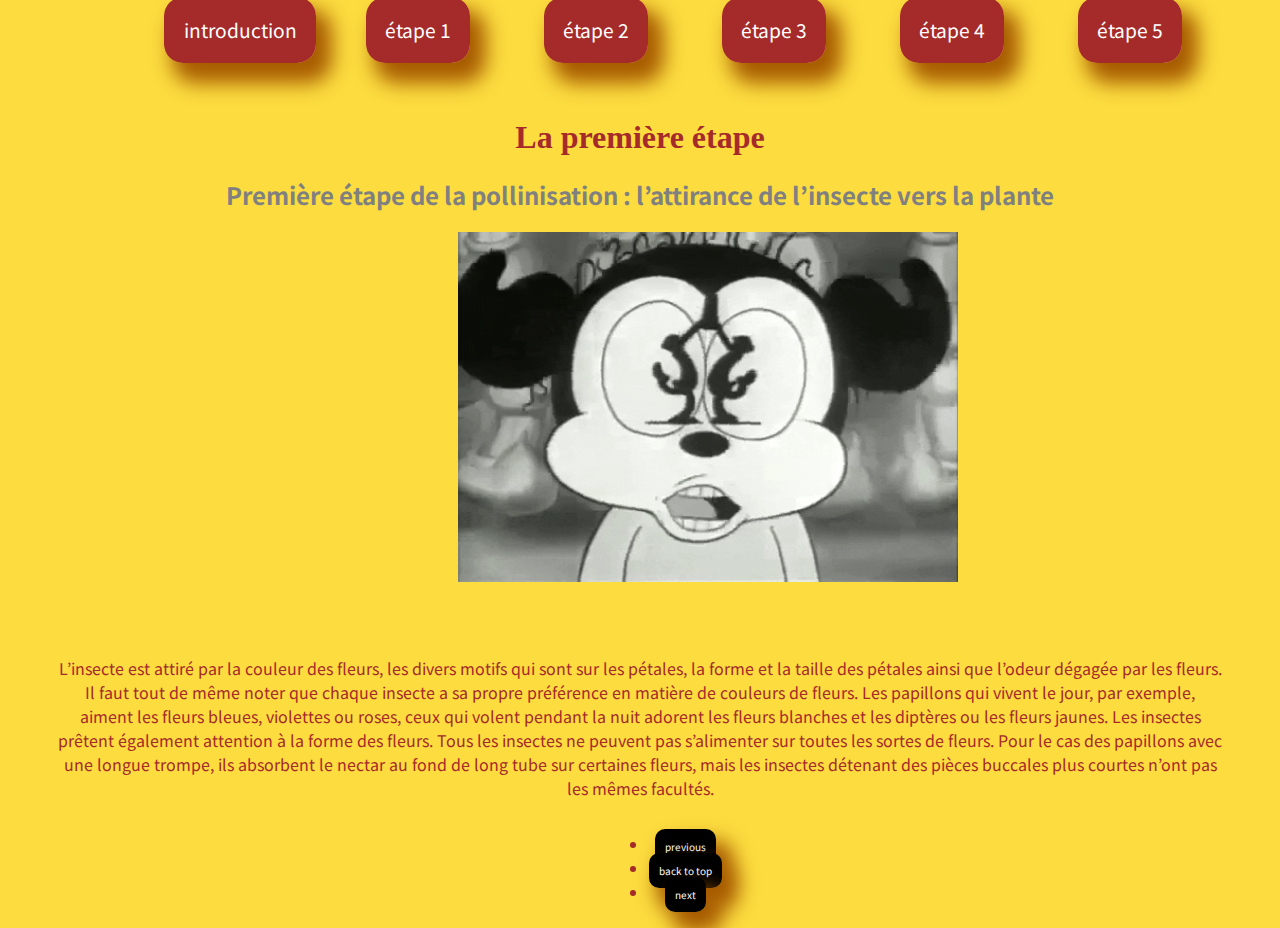
==== index-2.html @ 2dcddb55 "bee-web" ====
<!DOCTYPE html>
<html lang="en" dir="ltr">
  <head>
    <meta charset="utf-8">
  <link rel="stylesheet" href="css/reset.css">
  <link rel="stylesheet" href="css/master.css">
  <link rel="stylesheet" href="css/typo.css">
    <title>La Polinisation</title>
  </head>
  <body>
    <header>
      <nav id="main-menu">
        <ul>
          <li><a href="index.html" class="next-link">introduction</a></li>
          <li><a href="index-2.html"class="next-link">étape 1</a></li>
          <li><a href="index-3.html"class="next-link">étape 2</a></li>
          <li><a href="index-4.html"class="next-link">étape 3</a></li>
          <li><a href="index-5.html"class="next-link">étape 4</a></li>
          <li><a href="index-6.html"class="next-link">étape 5</a></li>
        </ul>
      </nav>

      <h1>La première étape</h1>

      <h2>Première étape de la pollinisation : l’attirance de l’insecte vers la plante </h2>
<div class="flaischer1">
  <div>
<img src="images/fleischer1.gif" alt="fleischer1">
  </div>
</div>


      <p>L’insecte est attiré par la couleur des fleurs, les divers motifs qui sont sur les pétales, la forme et la taille des pétales ainsi que l’odeur dégagée par les fleurs.
        Il faut tout de même noter que chaque insecte a sa propre préférence en matière de couleurs de fleurs.
        Les papillons qui vivent le jour, par exemple, aiment les fleurs bleues, violettes ou roses, ceux qui volent pendant la nuit adorent les fleurs blanches et les diptères ou les fleurs jaunes.
         Les insectes prêtent également attention à la forme des fleurs. Tous les insectes ne peuvent pas s’alimenter sur toutes les sortes de fleurs.
         Pour le cas des papillons avec une longue trompe, ils absorbent le nectar au fond de long tube sur certaines fleurs, mais les insectes détenant des pièces buccales plus courtes n’ont pas les mêmes facultés.</p>

    </header>

    <footer>
      <nav>
        <ul>
          <li><a href="index.html" class="next-link-2"> previous</a></li>
          <li><a href="index.html" class="next-link-2"> back to top</a></li>
          <li><a href="index-2.html" class="next-link-2"> next</a></li>
        </ul>
      </nav>
    </footer>

  </body>
</html>
---- css/master.css ----
@import url('https://fonts.googleapis.com/css2?family=Open+Sans&display=swap');
@import url('https://fonts.googleapis.com/css2?family=Noto+Sans+JP&family=Open+Sans&display=swap');

@font-face {
  font-family: 'Ouroboros-Regular';
  src: url('Ouroboros-Regular.woff2') format('woff2'),
       url('Ouroboros-Regular.woff') format('woff'),
       url('Ouroboros-Regular.ttf') format('truetype');
}

h1 {
  margin-top: 75px;
  text-align: center;
  font-family: 'Ouroboros-Regular';
  color: brown;
}

body {
  background: rgb(252,220,63);
  background-image: url("abeilles.png");
}

p{
  text-align: center;
  font-family: 'Noto Sans JP';
  margin-top: 70px;
  margin-left: 50px;
  margin-right: 50px;
  color: brown;
}

li{
  color: brown;
  margin-left: 50px;
  font-family: 'Noto Sans JP';
}

.ruche {
  border: 6px yellow solid ;
  width: 100vw;
  margin: 0 ;
  margin-left: 50%;
  transform: translateX(-50%);
}

.ruche img{
  width: 100% ;
}

section {
  min-height: 100vh;
  box-shadow: 6px 10px 29px -10px
  rgba(255, 242, 0, 1);
}

#main-menu ul{
  display: flex;
  justify-content: center;
  list-style-type: none;
}

#main-menu li{
  flex-basis: 8em;
  justify-content: center;
  list-style-type: none;
}

#video {
  display: flex;
  justify-content: center;
  list-style-type: none;
}

#video {
  flex-basis: 8em;
  justify-content: center;
  list-style-type: none;
}

footer {
  text-align: center;
  font-family: 'Ouroboros-Regular';
  flex-basis: 8em;
  justify-content: center;
  list-style-type: none;
  display: flex;
  justify-content: center;
  list-style-type: none;
}

h2 {
  text-align: center;
  font-family: 'Noto Sans JP';
  color: grey;
  border: 2px;
  border-radius: 2px;
  border-color: brown;
}

.fleischer1 {
  width: 100vw;
  margin: 0 ;
  margin-left: 81%;
  transform: translateX(-50%);
}

.bee2{
  width: 100vw;
  margin: 0 ;
  margin-left: 81%;
  transform: translateX(-50%);
}

.sexy-flower {
  max-width: 200%;
  width: 100vw;
  margin: 0 ;
  margin-left: 81%;
  transform: translateX(-50%);
}

.bee3 {
    width: 100vw;
    margin: 0 ;
    margin-left: 81%;
    transform: translateX(-50%);
  }

  .next-link{
    background: brown;
    color: white;
    font-family: 'Noto Sans JP';
    font-size: 1.2em;
    padding: 1em;
    text-decoration: none;
    border-radius: 1em;
    box-shadow: 12px 16px 20px 4px rgba(167,91,0,189);
    transition: all 1s ease-out;
  }

  .next-link:hover{
    background: orange;
    box-shadow: 12px 16px 20px 4px rgba(167,110,120,189);
    border-radius: 35%;
    top: 32px;
    left: 32px;
  }

  .flaischer1 div img{
    margin-left: 450px;
    width: 500px;
    height: 350px;
    -webkit-transition: .3s ease-in-out !important;
    transition: .3s ease-in-out !important;
  }

  .flaischer1 div:hover img:hover{
    margin-left: 475px;
    width: 300px;
    height: 300px;
    border-radius: 50%;
  }

  .next-link-2{
    background: black;
    color: white;
    font-family: 'Noto Sans JP';
    font-size: 10px;
    padding: 10px;
    margin-top: 50px;
    text-decoration: none;
    border-radius: 1em;
    box-shadow: 12px 16px 20px 4px rgba(167,91,0,189);
    transition: all 1s ease-out;
  }

  .next-link-2:hover{
    background: brown;
    box-shadow: 12px 16px 20px 4px rgba(167,110,120,189);
    border-radius: 35%;
    top: 32px;
    left: 32px;
  }
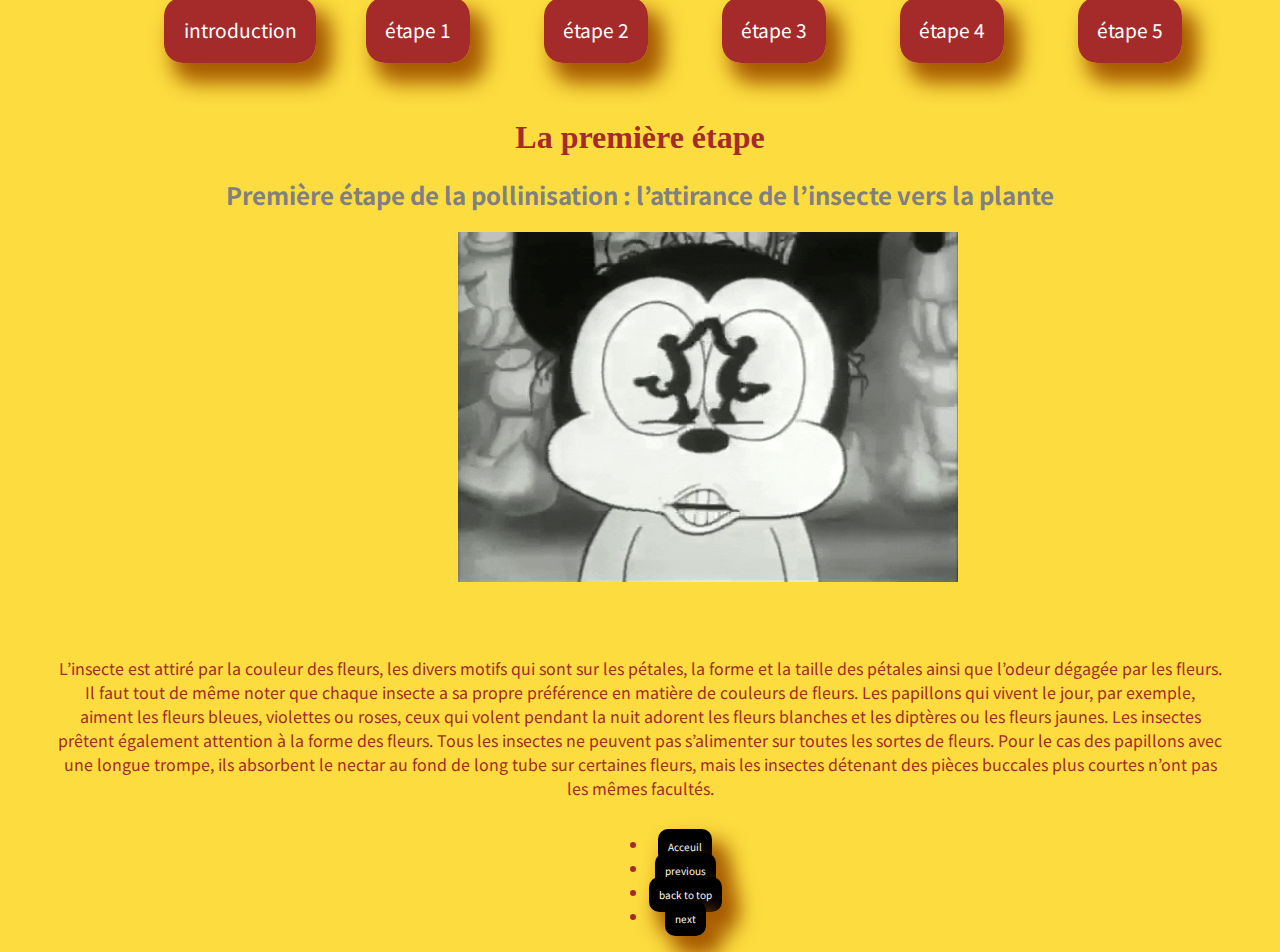
==== commit bae60b51: "final version with welcome" ====
--- a/index-2.html
+++ b/index-2.html
@@ -41,6 +41,7 @@
     <footer>
       <nav>
         <ul>
+          <li><a href="index-bis.html" class="next-link-2"> Acceuil</a></li>
           <li><a href="index.html" class="next-link-2"> previous</a></li>
           <li><a href="index.html" class="next-link-2"> back to top</a></li>
           <li><a href="index-2.html" class="next-link-2"> next</a></li>
--- a/css/master.css
+++ b/css/master.css
@@ -45,6 +45,10 @@
 
 .ruche img{
   width: 100% ;
+}
+
+.anatomie{
+  margin-left: 400px;
 }
 
 section {
@@ -181,3 +185,15 @@
     top: 32px;
     left: 32px;
   }
+
+body {
+  cursor: crosshair;
+}
+
+img {
+  cursor: wait;
+}
+
+a:link{
+  cursor: pointer;
+}
